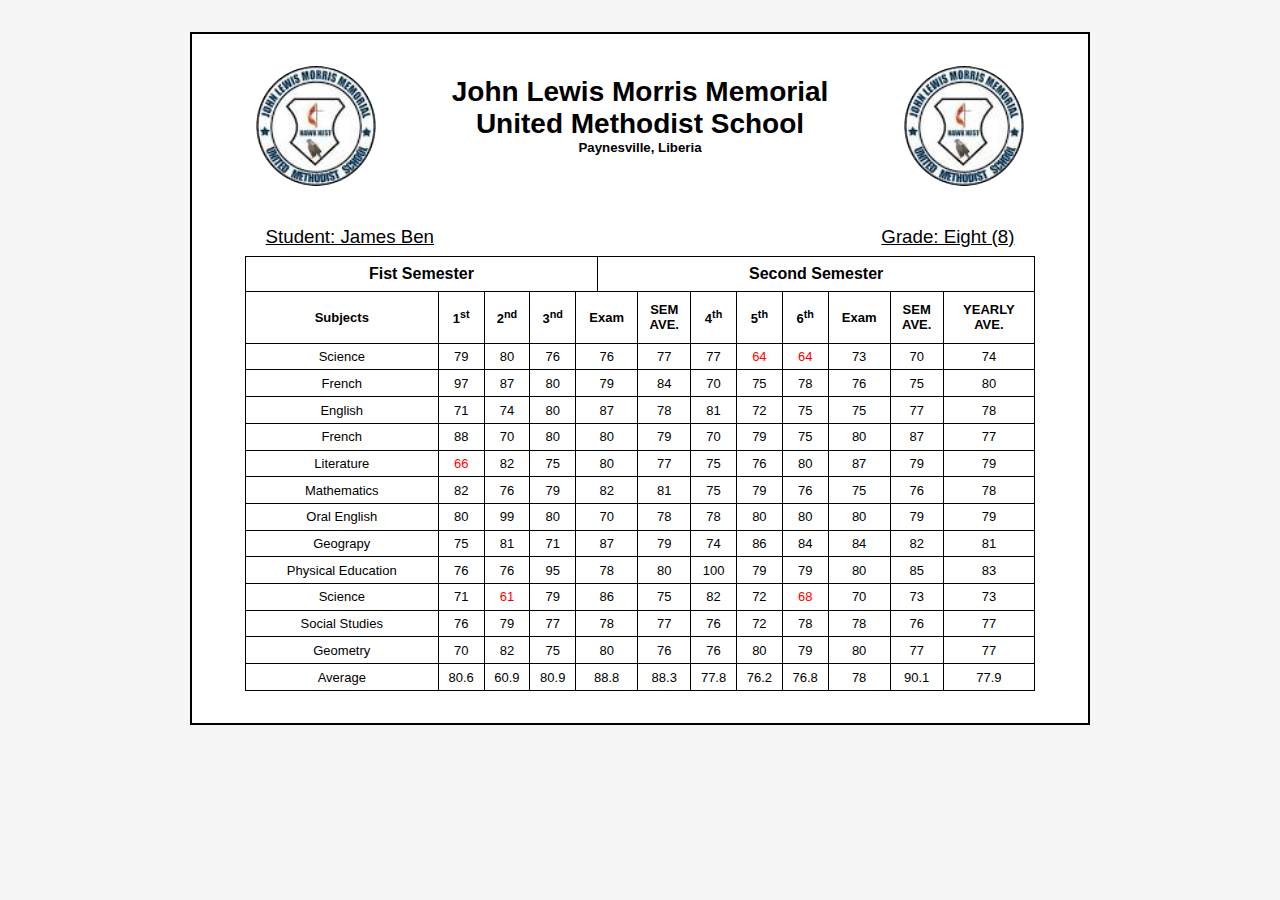
==== index.html @ a67b4e1e "Report card" ====
<html>
  <head>
    <link rel="stylesheet" href="stylesheet.css">
    <title>Report Card</title> 
  </head>
  <body>

    <main>
      <header>

        <div class="logo">
          <img src="./images/download.jpeg" alt="School Logo">
        </div>
        <div class="info">
          <h1>John Lewis Morris Memorial United Methodist School</h1>
          <h5>Paynesville, Liberia</h5>
        </div>
        <div class="logo">
          <img src="./images/download.jpeg" alt="School Logo">
        </div>
      </header>

      <section>
        <h3>Student: James Ben</h3>
        <h3>Grade: Eight (8) </h3>
      </section>

      <table class="semesters">
        <tr>
          <th>Fist Semester</th>
          <th>Second Semester</th>
        </tr>
      </table>
         
      <table class="grades">
        <tr class="periods">
          <th>Subjects</th>
          <th>1<sup>st</sup> </th>
          <th>2<sup>nd</sup> </th>
          <th>3<sup>nd</sup> </th>
          <th>Exam</th>
          <th>SEM <br> AVE.</th>
          <th>4<sup>th</sup> </th>
          <th>5<sup>th</sup> </th>
          <th>6<sup>th</sup> </th>
          <th>Exam</th>
          <th>SEM <br> AVE.</th>
          <th>YEARLY <br> AVE.</th>
        </tr>
        <tr>
          <td>Science</td>
          <td>79</td>
          <td>80</td>
          <td>76</td>
          <td>76</td>
          <td>77</td>
          <td>77</td>
          <td class="fail">64</td>
          <td class="fail">64</td>
          <td>73</td>
          <td>70</td>
          <td>74</td>
        </tr>
        <tr>
          <td>French</td>
          <td>97</td>
          <td>87</td>
          <td>80</td>
          <td>79</td>
          <td>84</td>
          <td>70</td>
          <td>75</td>
          <td>78</td>
          <td>76</td>
          <td>75</td>
          <td>80</td>
        </tr>
  
        <tr>
          <td>English</td>
          <td>71</td>
          <td>74</td>
          <td>80</td>
          <td>87</td>
          <td>78</td>
          <td>81</td>
          <td>72</td>
          <td>75</td>
          <td>75</td>
          <td>77</td>
          <td>78</td>
        </tr>
  
        <tr>
          <td>French</td>
          <td>88</td>
          <td>70</td>
          <td>80</td>
          <td>80</td>
          <td>79</td>
          <td>70</td>
          <td>79</td>
          <td>75</td>
          <td>80</td>
          <td>87</td>
          <td>77</td>
        </tr>
  
        <tr>
          <td>Literature</td>
          <td class="fail">66</td>
          <td>82</td>
          <td>75</td>
          <td>80</td>
          <td>77</td>
          <td>75</td>
          <td>76</td>
          <td>80</td>
          <td>87</td>
          <td>79</td>
          <td>79</td>
        </tr>
  
        <tr>
          <td>Mathematics</td>
          <td>82</td>
          <td>76</td>
          <td>79</td>
          <td>82</td>
          <td>81</td>
          <td>75</td>
          <td>79</td>
          <td>76</td>
          <td>75</td>
          <td>76</td>
          <td>78</td>
        </tr>
  
        <tr>
          <td>Oral English</td>
          <td>80</td>
          <td>99</td>
          <td>80</td>
          <td>70</td>
          <td>78</td>
          <td>78</td>
          <td>80</td>
          <td>80</td>
          <td>80</td>
          <td>79</td>
          <td>79</td>
        </tr>
  
        <tr>
          <td>Geograpy</td>
          <td>75</td>
          <td>81</td>
          <td>71</td>
          <td>87</td>
          <td>79</td>
          <td>74</td>
          <td>86</td>
          <td>84</td>
          <td>84</td>
          <td>82</td>
          <td>81</td>
        </tr>
  
        <tr>
          <td>Physical Education</td>
          <td>76</td>
          <td>76</td>
          <td>95</td>
          <td>78</td>
          <td>80</td>
          <td>100</td>
          <td>79</td>
          <td>79</td>
          <td>80</td>
          <td>85</td>
          <td>83</td>
        </tr>
  
        <tr>
          <td>Science</td>
          <td>71</td>
          <td class="fail">61</td>
          <td>79</td>
          <td>86</td>
          <td>75</td>
          <td>82</td>
          <td>72</td>
          <td class="fail">68</td>
          <td>70</td>
          <td>73</td>
          <td>73</td>
        </tr>
  
        <tr>
          <td>Social Studies</td>
          <td>76</td>
          <td>79</td>
          <td>77</td>
          <td>78</td>
          <td>77</td>
          <td>76</td>
          <td>72</td>
          <td>78</td>
          <td>78</td>
          <td>76</td>
          <td>77</td>
        </tr>
  
        <tr>
          <td>Geometry</td>
          <td>70</td>
          <td>82</td>
          <td>75</td>
          <td>80</td>
          <td>76</td>
          <td>76</td>
          <td>80</td>
          <td>79</td>
          <td>80</td>
          <td>77</td>
          <td>77</td>
        </tr>
  
        <tr>
          <td>Average</td>
          <td>80.6</td>
          <td>60.9</td>
          <td>80.9</td>
          <td>88.8</td>
          <td>88.3</td>
          <td>77.8</td>
          <td>76.2</td>
          <td>76.8</td>
          <td>78</td>
          <td>90.1</td>
          <td>77.9</td>
        </tr>
      </table>
    </main>
    
  </body>
</html>
---- stylesheet.css ----
*{
    box-sizing: border-box;
    margin: 0;
    padding: 0;
    font-family: 'Roboto','Poppins', sans-serif;
}
body{
    background-color: whitesmoke;
}

main{
    width: 900px;
    margin: 2rem auto;
    background-color: white;
    padding: 2rem;
    border: 2px solid black;
}

header{
    width: 100%;
    padding-bottom: 2rem;
    display: flex;
    justify-content: space-around;
    align-items: center;
}

.logo{
    width: 120px;
    height: 120px;
    border-radius: 50%;
    display: flex;
    justify-content: center;
    align-items: center;
}
.logo img{
    width: 100%;
    height: 100%;
    border-radius: 50%;
}
.info{
    width: 400px;
    height: 100px;
    background-color: white;
}

h1{
    font-size: 28px;
    text-align: center;
}

h2,h5{
    text-align: center;
}

section{
    width: 90%;
    padding: 0.5rem 0px;
    margin: 0px auto;
    display: flex;
    justify-content: space-between;
}

.semesters h4{
    width: 50%;
    background-color: brown;
    text-align: center;
}

h3{
    font-weight: 200;
    text-decoration: underline;
}

table{
    width: 95%;
    height: 25rem;
    margin: 0px auto;
}

.semesters{
    width: 95%;
    height: 10px;
    justify-content: space-around;
    border: 1px solid black;
    border-bottom: none;
    border-collapse: collapse;
}

.semesters th{
    border: 1px solid black;
    border-bottom: none;
    padding: 0.5rem;
}
.periods th{
    font-size: 13px;
}
.grades,th,td{
    border: 1px solid black;
    border-collapse: collapse;
}

td{
    text-align: center;
    font-size: 13px;

}
.fail{
    color: red;
}
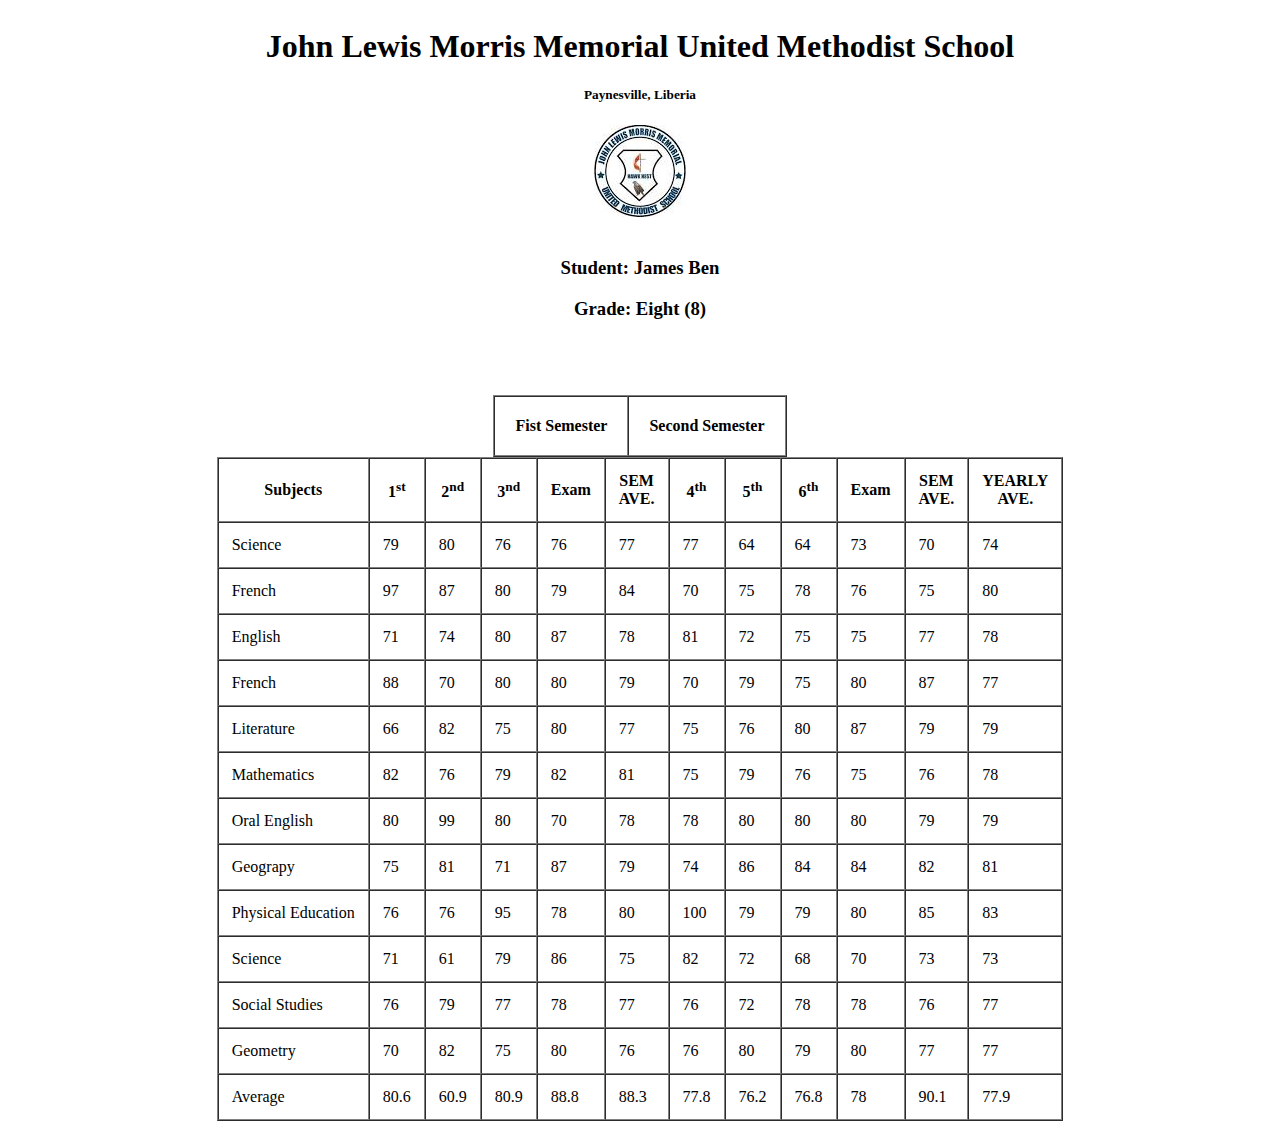
==== commit d10723a7: "report card" ====
--- a/index.html
+++ b/index.html
@@ -1,39 +1,51 @@
 <html>
   <head>
-    <link rel="stylesheet" href="stylesheet.css">
+    <center>
+  
     <title>Report Card</title> 
   </head>
   <body>
 
     <main>
-      <header>
-
-        <div class="logo">
-          <img src="./images/download.jpeg" alt="School Logo">
-        </div>
-        <div class="info">
-          <h1>John Lewis Morris Memorial United Methodist School</h1>
+      <table cellpadding="20" cellspacing="0">
+
+        <thead>
+          <tr>
+            <th>
+              <h1>John Lewis Morris Memorial United Methodist School</h1>
           <h5>Paynesville, Liberia</h5>
         </div>
-        <div class="logo">
+  
           <img src="./images/download.jpeg" alt="School Logo">
-        </div>
-      </header>
-
-      <section>
-        <h3>Student: James Ben</h3>
-        <h3>Grade: Eight (8) </h3>
-      </section>
-
-      <table class="semesters">
-        <tr>
+
+            </th>
+          </tr>
+
+          <tr>
+            <th>
+              <h3>Student: James Ben</h3>
+          <h3>Grade: Eight (8) </h3>
+            </th>
+          </tr>
+        </thead>
+        
+                
+      </table>
+    
+     
+      </table>
+
+      <table cellpadding="20" cellspacing="0" border="1">
+        <tr>
+          <br>
           <th>Fist Semester</th>
           <th>Second Semester</th>
+          <br>
         </tr>
       </table>
          
-      <table class="grades">
-        <tr class="periods">
+      <table cellpadding="13" cellspacing="0" border="1" border="1">
+        <tr border="1">
           <th>Subjects</th>
           <th>1<sup>st</sup> </th>
           <th>2<sup>nd</sup> </th>
@@ -244,4 +256,5 @@
     </main>
     
   </body>
+  </center>
 </html>